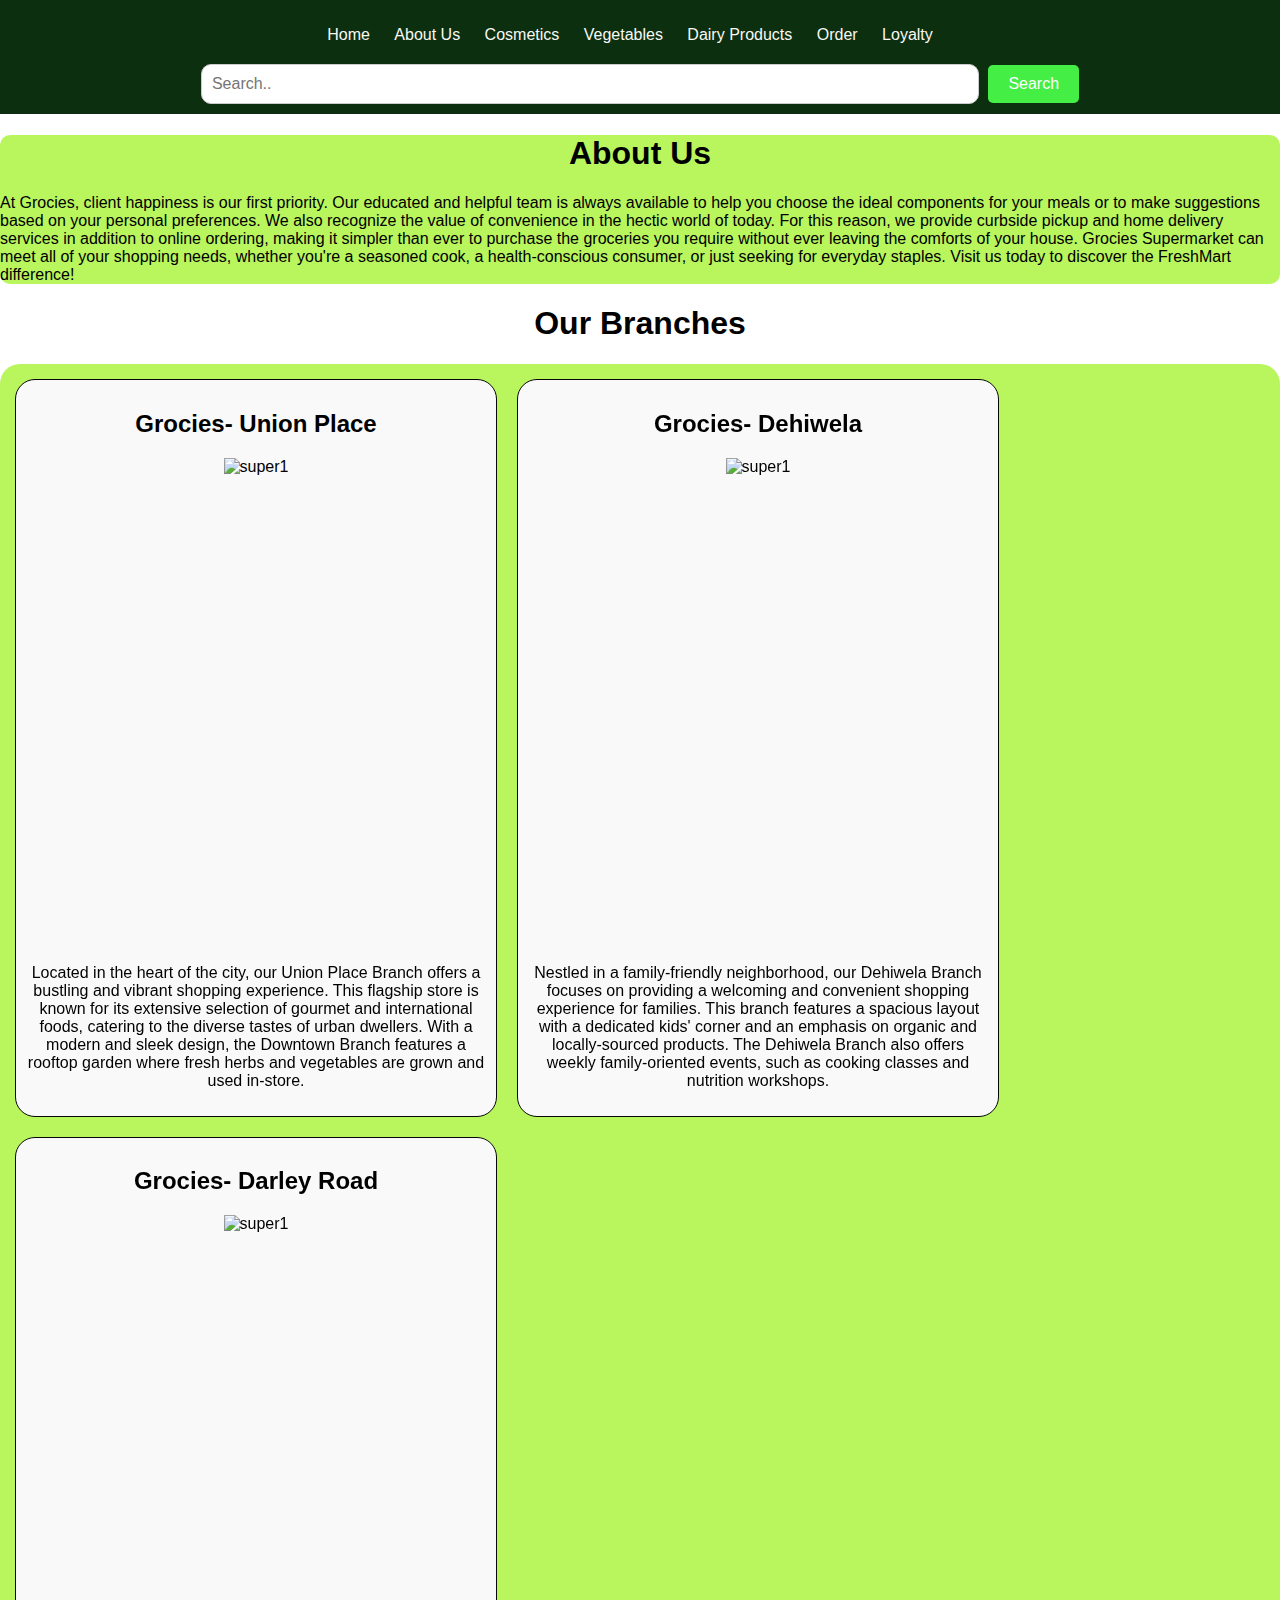
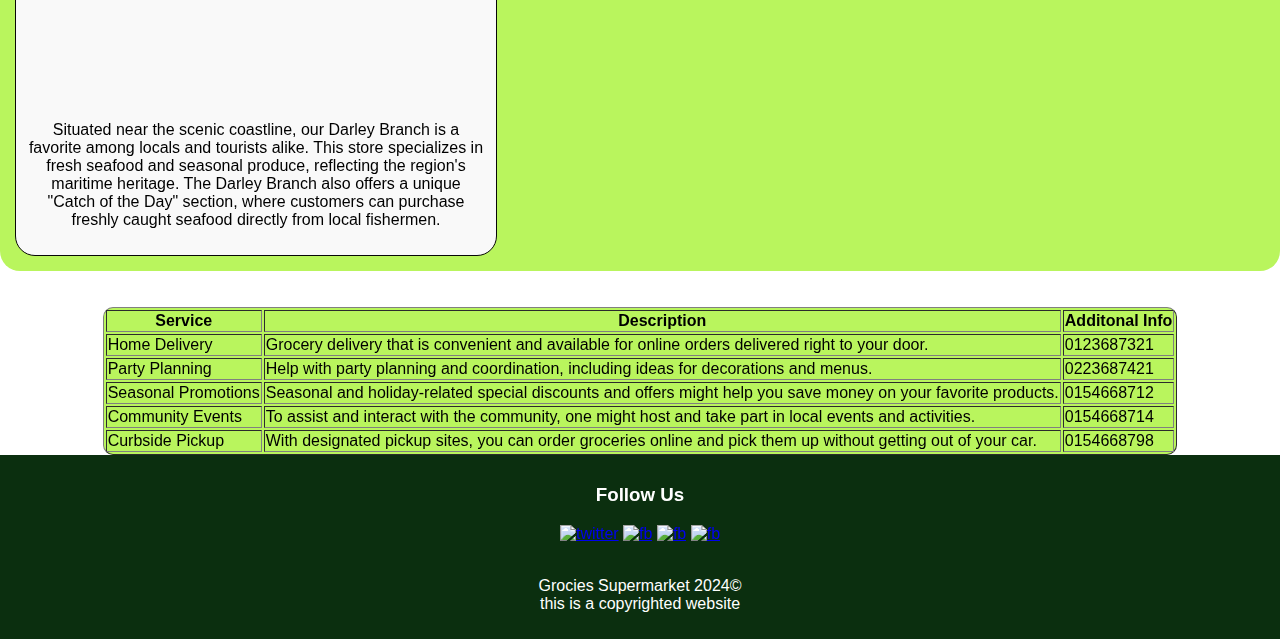
==== about.html @ 8b9a18bb "Add files via upload" ====
<!DOCTYPE html>
<html lang="en">
<head>
    <link rel="stylesheet" href="stylesheets/aboutstyle.css">
    <title>Grocies Supermarket</title>
</head>
<body>
    <header>
        <nav>
            <ul>
                <li><a href="index.html">Home</a></li>
                <li><a href="about.html">About Us</a></li>
                <li><a href="Cosmetics.html">Cosmetics </li>
                <li><a href="vegetable.html">Vegetables</a></li>
                <li><a href="dairy.html">Dairy Products</a></li>
                <li><a href="order.html">Order</a></li>
                <li><a href="loyalty.html">Loyalty </a></li>

                
            </ul>
        </nav>
        
<div class="search-container">
    <form action="/search" method="get">
      <input type="text" placeholder="Search.." name="search">
      <button type="submit">Search</button>
    </form>
  </div>
  
    </header>

    <main>
        <section>
            <div class="unique">
            <h1>About Us</h1>
            <p>At Grocies, client happiness is our first priority. Our educated and helpful team is always available to help you choose the ideal components for your meals or to make suggestions based on your personal preferences. We also recognize the value of convenience in the hectic world of today. For this reason, we provide curbside pickup and home delivery services in addition to online ordering, making it simpler than ever to purchase the groceries you require without ever leaving the comforts of your house.
                Grocies Supermarket can meet all of your shopping needs, whether you're a seasoned cook, a health-conscious consumer, or just seeking for everyday staples. Visit us today to discover the FreshMart difference!
                </p>
                </div>
            <section id=" black">
                <h1>Our Branches</h1>
                
                <div class="branch-container">
                    <div class="branch">
                        <h2> Grocies- Union Place</h2>
                        <img src="images/super3.avif" alt="super1" width="460" height="450"> <br> <br>
                        <iframe src="https://www.google.com/maps/embed?pb=!1m18!1m12!1m3!1d3960.739446760245!2d79.85354937448281!3d6.9217193184087185!2m3!1f0!2f0!3f0!3m2!1i1024!2i768!4f13.1!3m3!1m2!1s0x3ae25914f3016b61%3A0xce8b8eeadb41b37f!2sKeells%20-%20Union%20Place!5e0!3m2!1sen!2slk!4v1715141908789!5m2!1sen!2slk" width="460" height="450" style="border:0;" allowfullscreen="" loading="lazy" referrerpolicy="no-referrer-when-downgrade"></iframe>
                        <p>Located in the heart of the city, our Union Place Branch offers a bustling and vibrant shopping experience. This flagship store is known for its extensive selection of gourmet and international foods, catering to the diverse tastes of urban dwellers. With a modern and sleek design, the Downtown Branch features a rooftop garden where fresh herbs and vegetables are grown and used in-store.</p>
                   </div>


                   <div class="branch">
                    <h2> Grocies- Dehiwela</h2>
                    <img src="images/super4.jpg" alt="super1" width="460" height="450"> <br> <br>
                    <iframe src="https://www.google.com/maps/embed?pb=!1m18!1m12!1m3!1d3961.228897752111!2d79.86422807448243!3d6.863149119124242!2m3!1f0!2f0!3f0!3m2!1i1024!2i768!4f13.1!3m3!1m2!1s0x3ae25baee60a97c5%3A0xeec0d733a2972ea2!2sKeells%20-%20Kalubowila!5e0!3m2!1sen!2slk!4v1715141998603!5m2!1sen!2slk" width="460" height="450" style="border:0;" allowfullscreen="" loading="lazy" referrerpolicy="no-referrer-when-downgrade"></iframe>
                    <p>Nestled in a family-friendly neighborhood, our Dehiwela Branch focuses on providing a welcoming and convenient shopping experience for families. This branch features a spacious layout with a dedicated kids' corner and an emphasis on organic and locally-sourced products. The Dehiwela Branch also offers weekly family-oriented events, such as cooking classes and nutrition workshops.</p>
                </div>


                <div class="branch">
                    <h2> Grocies- Darley Road</h2>
                    <img src="images/super5.jpg" alt="super1" width="460" height="450"> <br> <br>
                    <iframe src="https://www.google.com/maps/embed?pb=!1m18!1m12!1m3!1d3960.7473330195107!2d79.85929337448279!3d6.920779518420222!2m3!1f0!2f0!3f0!3m2!1i1024!2i768!4f13.1!3m3!1m2!1s0x3ae259a5c18e12db%3A0x7e339bc6c1341246!2sKeells%20-%20Darley%20Road!5e0!3m2!1sen!2slk!4v1715142029511!5m2!1sen!2slk" width="460" height="450" style="border:0;" allowfullscreen="" loading="lazy" referrerpolicy="no-referrer-when-downgrade"></iframe>
                    <p>Situated near the scenic coastline, our Darley Branch is a favorite among locals and tourists alike. This store specializes in fresh seafood and seasonal produce, reflecting the region's maritime heritage. The Darley Branch also offers a unique "Catch of the Day" section, where customers can purchase freshly caught seafood directly from local fishermen.</p>
            </section>
        
        </section>
        <br>
        <br>
      <center>  <table border="1"></center>
            <th> Service</th>
            <th>Description</th>
            <th>Additonal Info</th>
           <tr> <td>Home Delivery</td>
            <td>Grocery delivery that is convenient and available for online orders delivered right to your door.</td>
            <td>0123687321</td>
            <tr><td>Party Planning</td>
            <td>Help with party planning and coordination, including ideas for decorations and menus.</td>
           <td> 0223687421</td>
            <tr>
            <td>Seasonal Promotions</td>
            <td>Seasonal and holiday-related special discounts and offers might help you save money on your favorite products.</td>
            <td>0154668712</td>
        </tr>
        <tr>
            <td>Community Events</td>
            <td>To assist and interact with the community, one might host and take part in local events and activities.</td>
            <td>0154668714</td>

        </tr>
        <tr>
            <td>Curbside Pickup</td>
            <td>With designated pickup sites, you can order groceries online and pick them up without getting out of your car.</td>
            <td>0154668798</td>
        </tr>
<tfoot>
  
</tfoot>
        </table>

    </main>
    <footer>
        <h3>Follow Us</h3>
         <a href="www.twitter.com"> <img src="images/twitter.png" alt="twitter" width="30px" height="30px"></a>
          <a href="instagram.com"><img src="images/instagram.webp" alt="fb" width="30px" height="30px"></a>
          <a href="facebook.com"><img src="images/fb2.png" alt="fb" width="30px" height="30px"></a>
         <a href="youtube.com"> <img src="images/yt1.webp" alt="fb" width="30px" height="30px"></a>
          <br>
          <br>
          <p> Grocies Supermarket 2024&copy;<br>this is a copyrighted website</p>
      </footer>
</body>
</html>
---- stylesheets/aboutstyle.css ----
body {
    font-family: Arial, sans-serif;
    margin: 0;
    padding: 0;
}

header {
    background-color: rgb(11, 47, 15);
    color: #fff;
    padding: 10px;
}

nav ul {
    list-style-type: none;
    padding: 0;
    text-align: center;
}

nav ul li {
    display: inline;
    margin-right: 20px;
}

nav ul li a {
    color:rgb(249, 248, 244);
    text-decoration: none;
}

nav a:hover{
    color: green;
    
    background-color: rgb(11, 47, 15);
}

nav a:active{
    color: hsl(48, 68%, 34%);
}



footer {
    background-color: rgb(11, 47, 15);
    color: #fff;
    padding: 10px;
    text-align: center;
}


h1{
    text-align: center;
    
}


  img{
   
    text-align: center;
  }
  .container{
    text-align: center;
    border-style: solid;
    border: 2px darkgreen;


  }



  .search-container {
    margin-top: 20px;
    text-align: center;
  }
  
  .search-container input[type=text] {
    padding: 10px;
    border: 1px solid #ccc;
    border-radius: 10px;
    font-size: 16px;
    width: 60%;
    margin-right: 5px;
  }
  
  .search-container button {
    padding: 10px 20px;
    background-color: rgb(69, 238, 69);
    color: white;
    border: none;
    border-radius: 5px;
    cursor: pointer;
    font-size: 16px;
  }
  
  .search-container button:hover {
    background-color:rgb(69, 238, 69);
  }





  .unique{
    background-color: rgb(185, 245, 93);
    border-radius: 30px;
  }

.products-container {
    display:flex;
    flex-wrap: wrap; 
    align-items: stretch;
    flex-direction: row;
    background-color: rgb(185, 245, 93);
    border-radius: 20px;
    padding: 5px;
   
}


.product {
    width: 200px;
    margin: 10px; 
    padding: 10px;
    border: 1px solid #070707;
    background-color: #f9f9f9;
    text-align: center;
    border-radius: 20px;
    
}

h3{
  text-align: center;
}

.text{
  text-align: center;
}


.unique{
    background-color: rgb(185, 245, 93);
    border-radius: 10px;
  }

.branch-container{
    display:flex;
    flex-wrap: wrap; 
    align-items: stretch;
    flex-direction: row;
    background-color: rgb(185, 245, 93);
    border-radius: 20px;
    padding: 5px;
}

.branch{
    width: 460px;
    margin: 10px; 
    padding: 10px;
    border: 1px solid #070707;
    background-color: #f9f9f9;
    text-align: center;
    border-radius: 20px;

}

table{
  background-color: rgb(185, 245, 93);
  border-radius: 10px;
}
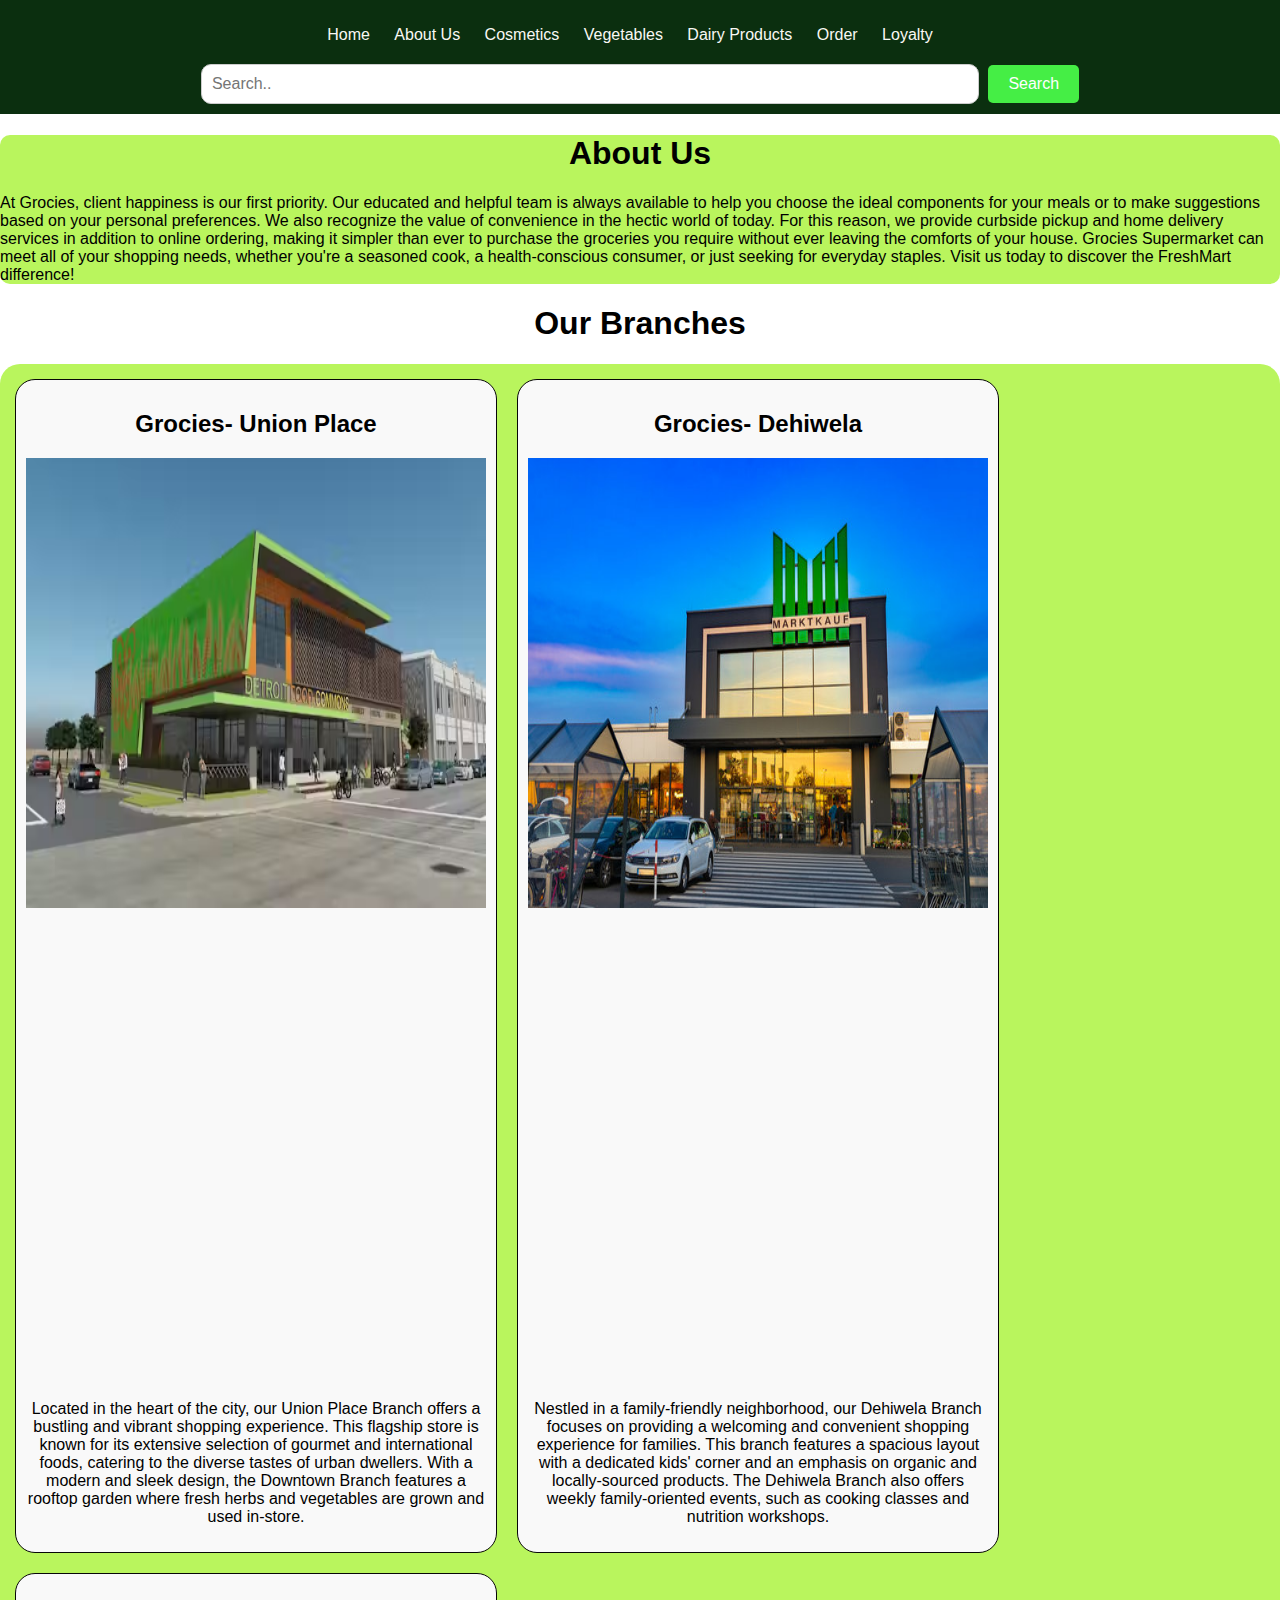
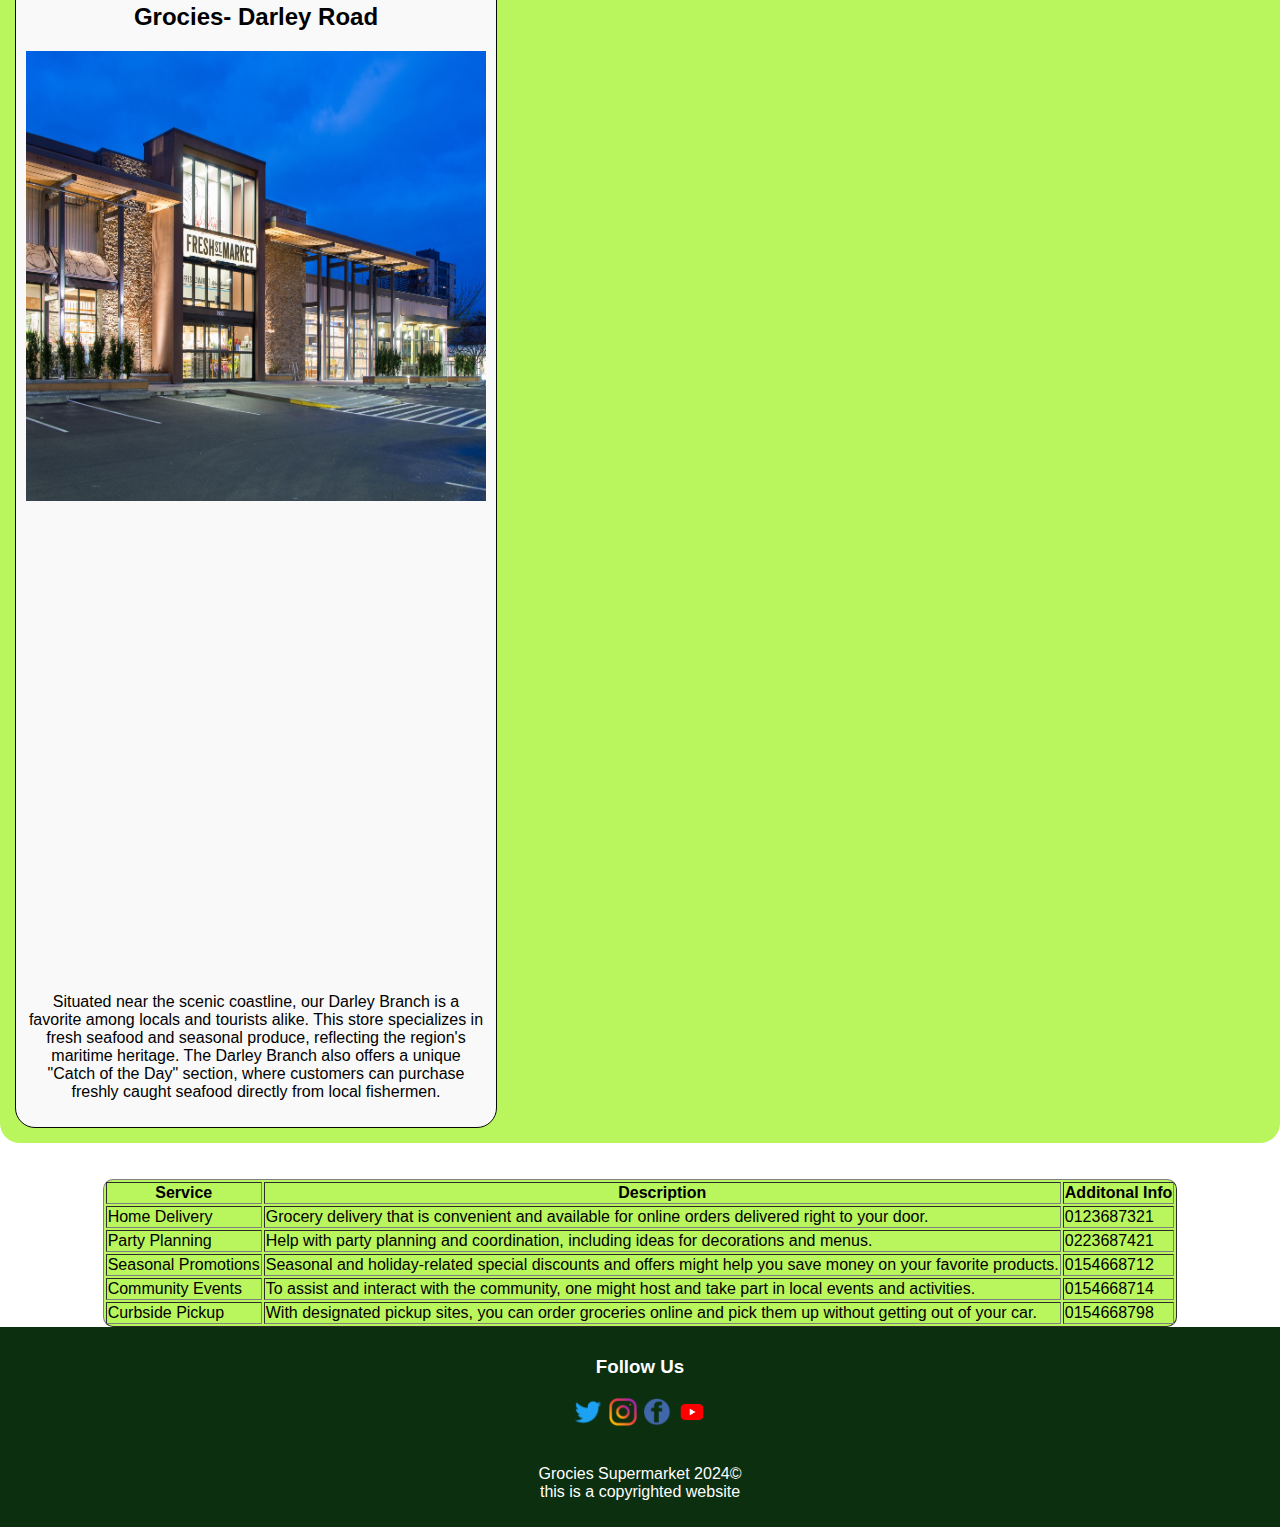
==== commit dfbcf835: "Update about.html" ====
--- a/about.html
+++ b/about.html
@@ -10,7 +10,7 @@
             <ul>
                 <li><a href="index.html">Home</a></li>
                 <li><a href="about.html">About Us</a></li>
-                <li><a href="Cosmetics.html">Cosmetics </li>
+                <li><a href="cosmetics.html">Cosmetics </li>
                 <li><a href="vegetable.html">Vegetables</a></li>
                 <li><a href="dairy.html">Dairy Products</a></li>
                 <li><a href="order.html">Order</a></li>
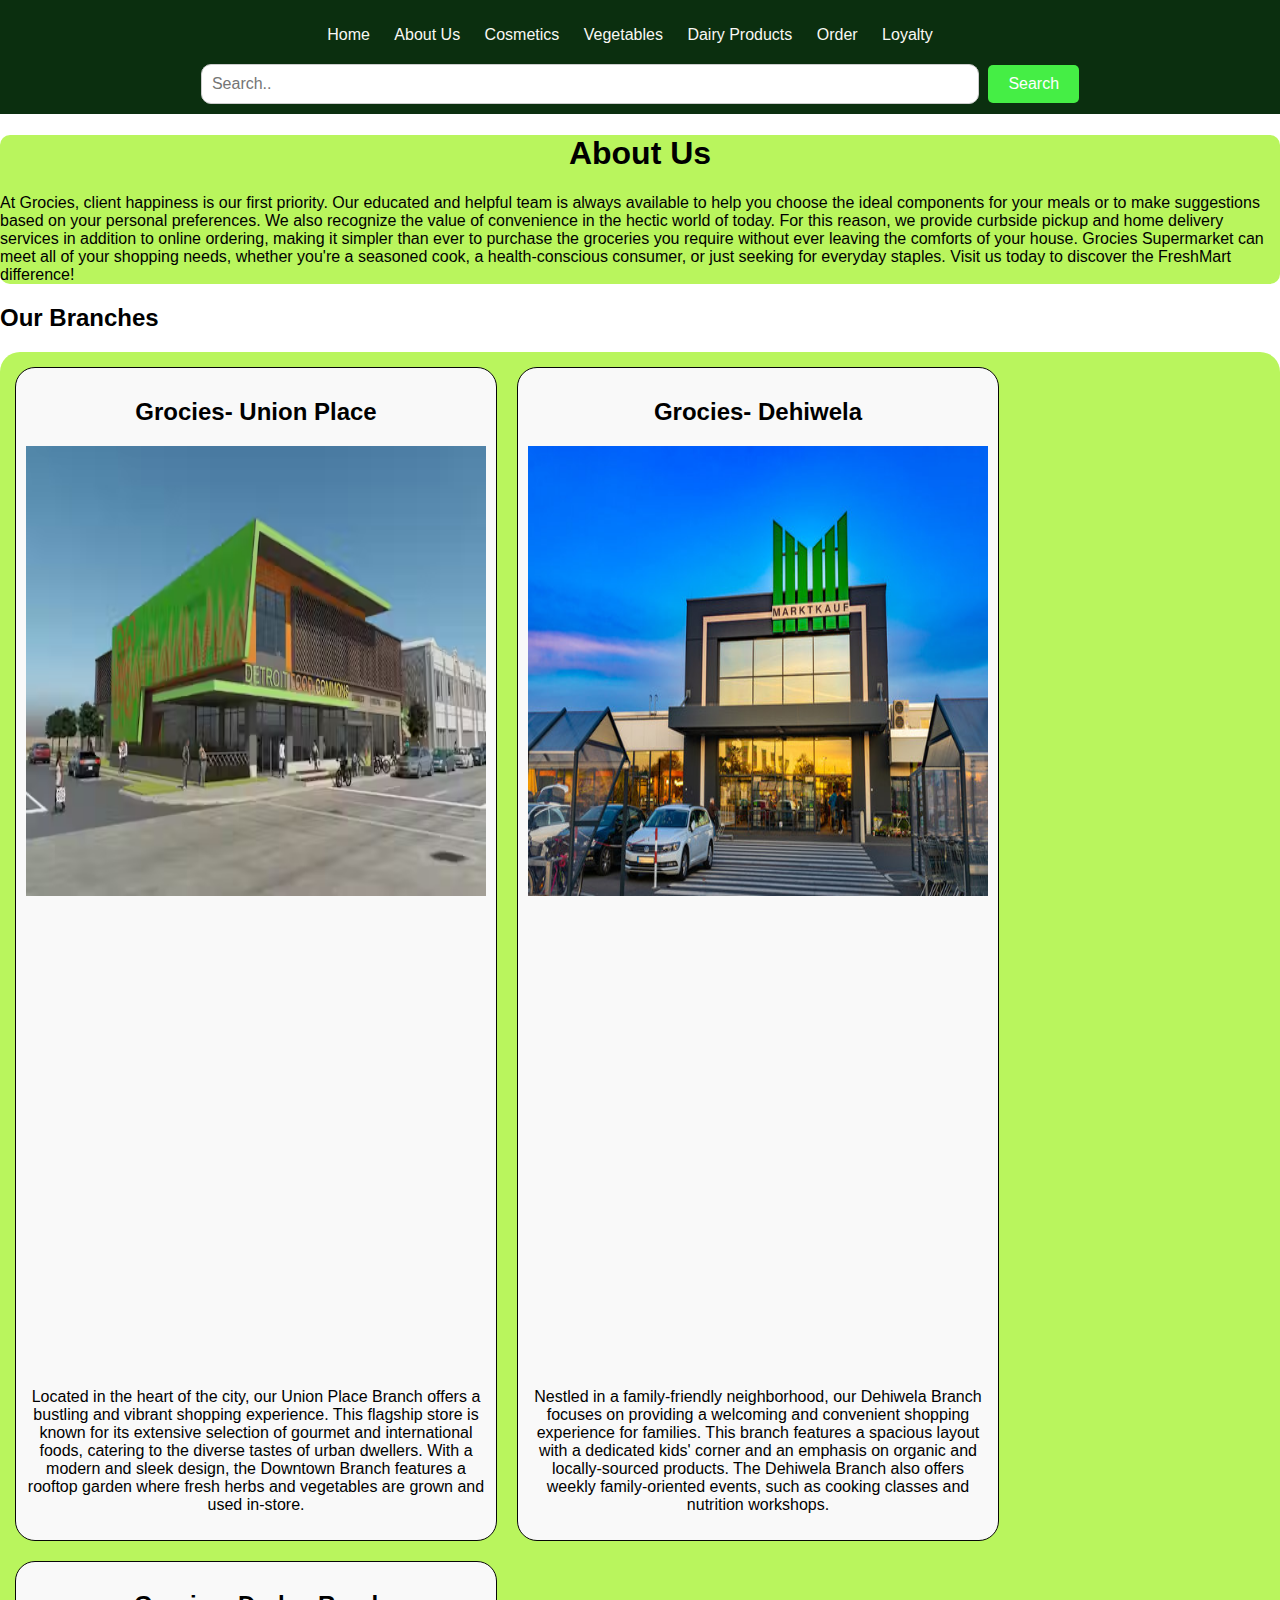
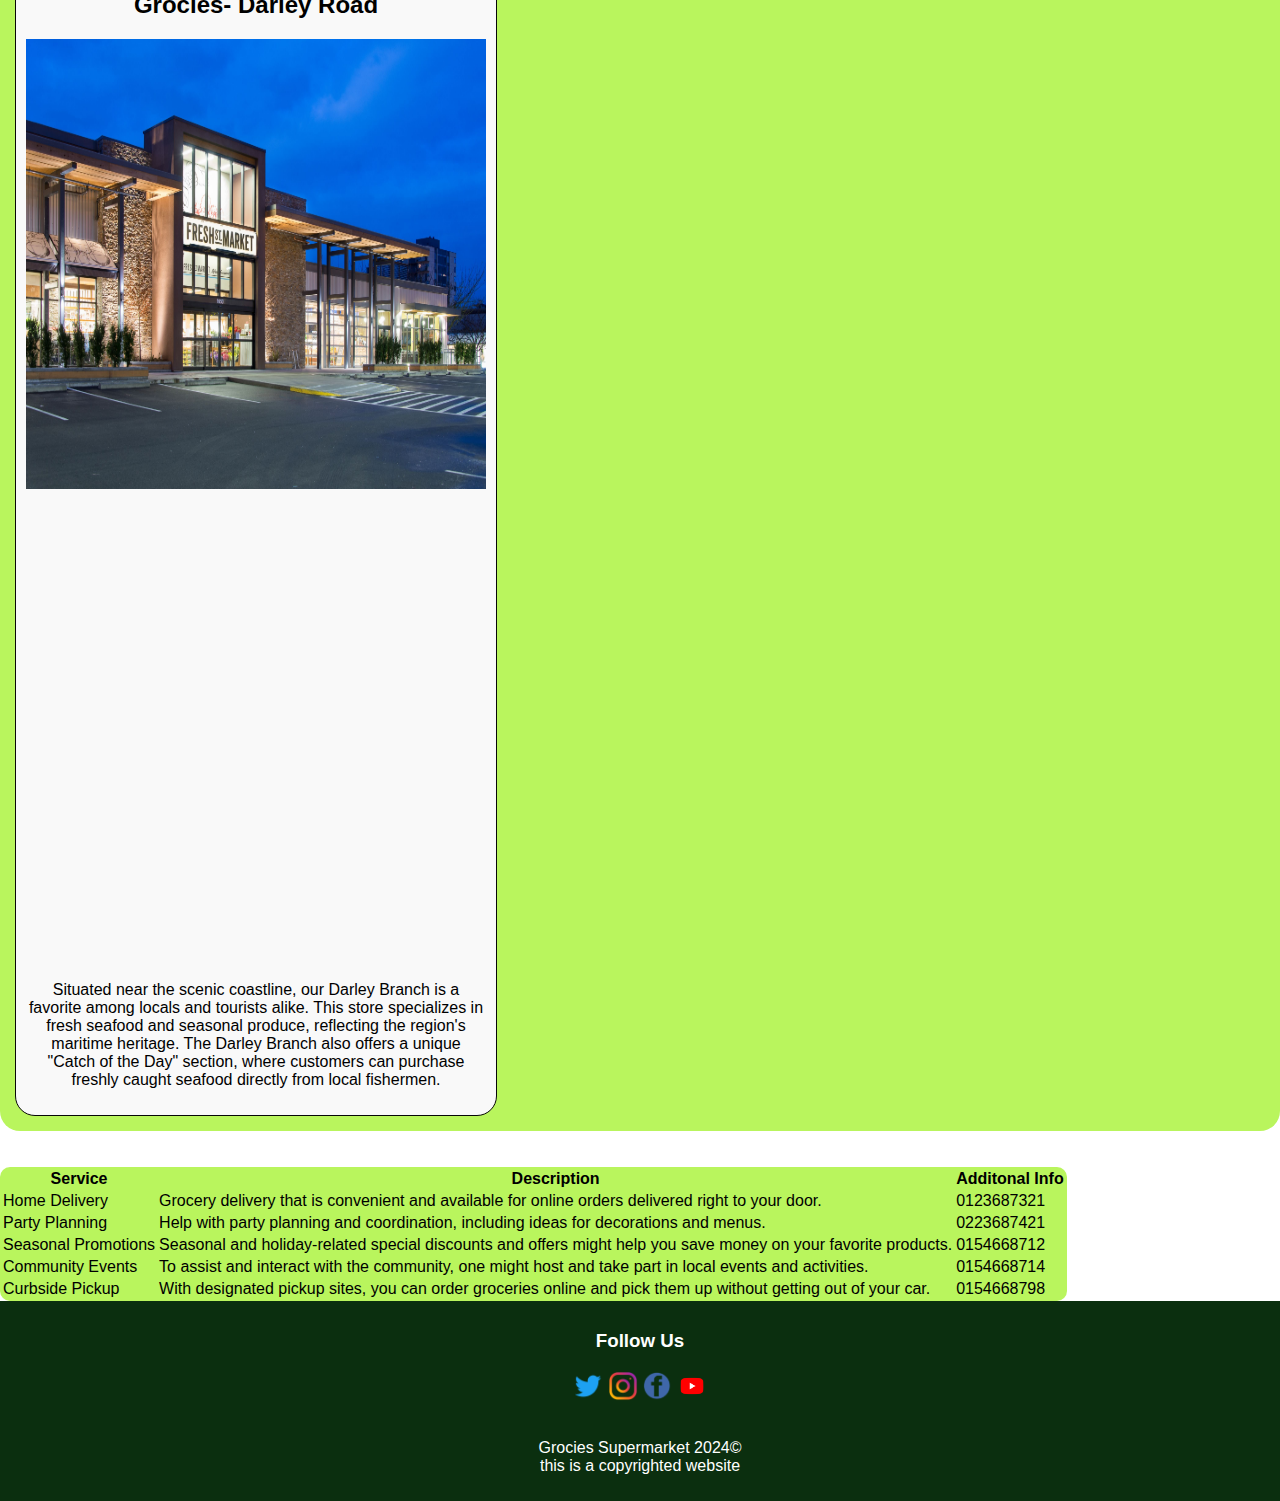
==== commit 0c96b9c2: "Update about.html" ====
--- a/about.html
+++ b/about.html
@@ -10,7 +10,7 @@
             <ul>
                 <li><a href="index.html">Home</a></li>
                 <li><a href="about.html">About Us</a></li>
-                <li><a href="cosmetics.html">Cosmetics </li>
+                <li><a href="cosmetics.html">Cosmetics</a> </li>
                 <li><a href="vegetable.html">Vegetables</a></li>
                 <li><a href="dairy.html">Dairy Products</a></li>
                 <li><a href="order.html">Order</a></li>
@@ -37,8 +37,8 @@
                 Grocies Supermarket can meet all of your shopping needs, whether you're a seasoned cook, a health-conscious consumer, or just seeking for everyday staples. Visit us today to discover the FreshMart difference!
                 </p>
                 </div>
-            <section id=" black">
-                <h1>Our Branches</h1>
+            <section id="black">
+                <h2>Our Branches</h2>
                 
                 <div class="branch-container">
                     <div class="branch">
@@ -46,7 +46,7 @@
                         <img src="images/super3.avif" alt="super1" width="460" height="450"> <br> <br>
                         <iframe src="https://www.google.com/maps/embed?pb=!1m18!1m12!1m3!1d3960.739446760245!2d79.85354937448281!3d6.9217193184087185!2m3!1f0!2f0!3f0!3m2!1i1024!2i768!4f13.1!3m3!1m2!1s0x3ae25914f3016b61%3A0xce8b8eeadb41b37f!2sKeells%20-%20Union%20Place!5e0!3m2!1sen!2slk!4v1715141908789!5m2!1sen!2slk" width="460" height="450" style="border:0;" allowfullscreen="" loading="lazy" referrerpolicy="no-referrer-when-downgrade"></iframe>
                         <p>Located in the heart of the city, our Union Place Branch offers a bustling and vibrant shopping experience. This flagship store is known for its extensive selection of gourmet and international foods, catering to the diverse tastes of urban dwellers. With a modern and sleek design, the Downtown Branch features a rooftop garden where fresh herbs and vegetables are grown and used in-store.</p>
-                   </div>
+                   </div> 
 
 
                    <div class="branch">
@@ -57,20 +57,28 @@
                 </div>
 
 
-                <div class="branch">
+                    <div class="branch">
                     <h2> Grocies- Darley Road</h2>
                     <img src="images/super5.jpg" alt="super1" width="460" height="450"> <br> <br>
                     <iframe src="https://www.google.com/maps/embed?pb=!1m18!1m12!1m3!1d3960.7473330195107!2d79.85929337448279!3d6.920779518420222!2m3!1f0!2f0!3f0!3m2!1i1024!2i768!4f13.1!3m3!1m2!1s0x3ae259a5c18e12db%3A0x7e339bc6c1341246!2sKeells%20-%20Darley%20Road!5e0!3m2!1sen!2slk!4v1715142029511!5m2!1sen!2slk" width="460" height="450" style="border:0;" allowfullscreen="" loading="lazy" referrerpolicy="no-referrer-when-downgrade"></iframe>
                     <p>Situated near the scenic coastline, our Darley Branch is a favorite among locals and tourists alike. This store specializes in fresh seafood and seasonal produce, reflecting the region's maritime heritage. The Darley Branch also offers a unique "Catch of the Day" section, where customers can purchase freshly caught seafood directly from local fishermen.</p>
-            </section>
+                        </div>
+                        </div>
+                </section>
         
         </section>
         <br>
         <br>
-      <center>  <table border="1"></center>
-            <th> Service</th>
-            <th>Description</th>
-            <th>Additonal Info</th>
+      <table id="newtable">
+        <thead>
+            <tr>
+                <th> Service</th>
+                <th>Description</th>
+                <th>Additonal Info</th>
+            </tr>
+            
+      </thead>
+      <TBody>
            <tr> <td>Home Delivery</td>
             <td>Grocery delivery that is convenient and available for online orders delivered right to your door.</td>
             <td>0123687321</td>
@@ -93,6 +101,7 @@
             <td>With designated pickup sites, you can order groceries online and pick them up without getting out of your car.</td>
             <td>0154668798</td>
         </tr>
+        </TBody>
 <tfoot>
   
 </tfoot>
@@ -101,10 +110,10 @@
     </main>
     <footer>
         <h3>Follow Us</h3>
-         <a href="www.twitter.com"> <img src="images/twitter.png" alt="twitter" width="30px" height="30px"></a>
-          <a href="instagram.com"><img src="images/instagram.webp" alt="fb" width="30px" height="30px"></a>
-          <a href="facebook.com"><img src="images/fb2.png" alt="fb" width="30px" height="30px"></a>
-         <a href="youtube.com"> <img src="images/yt1.webp" alt="fb" width="30px" height="30px"></a>
+         <a href="www.twitter.com"> <img src="images/twitter.png" alt="twitter" width="30" height="30"></a>
+          <a href="instagram.com"><img src="images/instagram.webp" alt="fb" width="30" height="30"></a>
+          <a href="facebook.com"><img src="images/fb2.png" alt="fb" width="30" height="30"></a>
+         <a href="youtube.com"> <img src="images/yt1.webp" alt="fb" width="30" height="30"></a>
           <br>
           <br>
           <p> Grocies Supermarket 2024&copy;<br>this is a copyrighted website</p>
